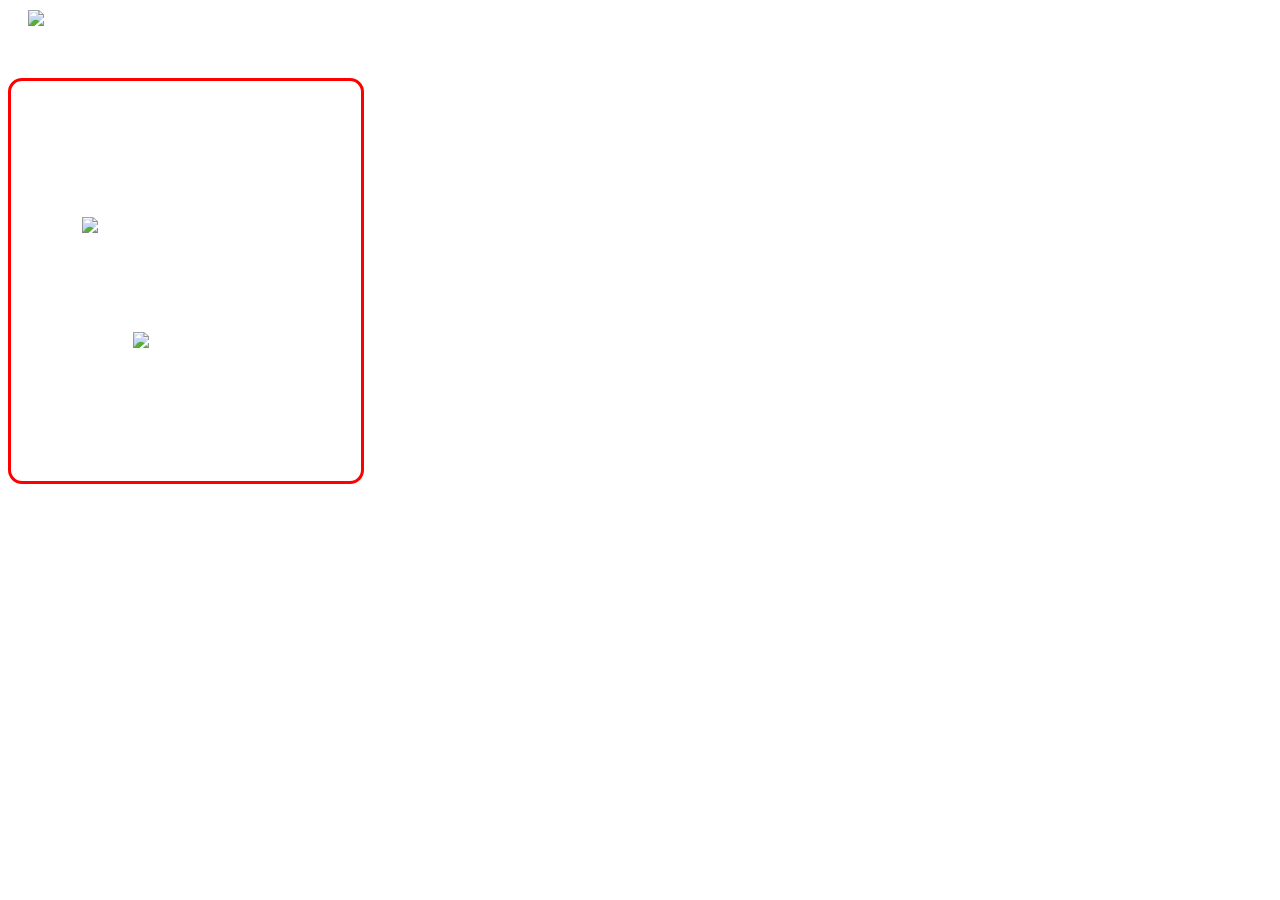
==== lab 3/part 3/part3.html @ 74a34e52 "HTML5 labs" ====
<!DOCTYPE html>
<html lang="en">
<head>
    <meta charset="UTF-8">
    <meta name="viewport" content="width=device-width, initial-scale=1.0">
    <title>Document</title>
    <link href="part3.css" rel="stylesheet">
</head>
<body>
    <div>
        <img src="/part 3/images/1.png" style="top: -71px; left: 17px; position: relative;">
        <img src="/part 3/images/2.png" style=" top: 136px; left: 51px; position: relative;">
        <img src="/part 3/images/1.png" style=" top: 251px; left: 82px; position: relative;">
    </div>
</body>
</html>
---- lab 3/part 3/part3.css ----
div{
    width: 350px;
    height: 400px;
    position: relative;
    border: 3px solid #ff0000;
    top: 70px;
    border-radius: 14px;
}
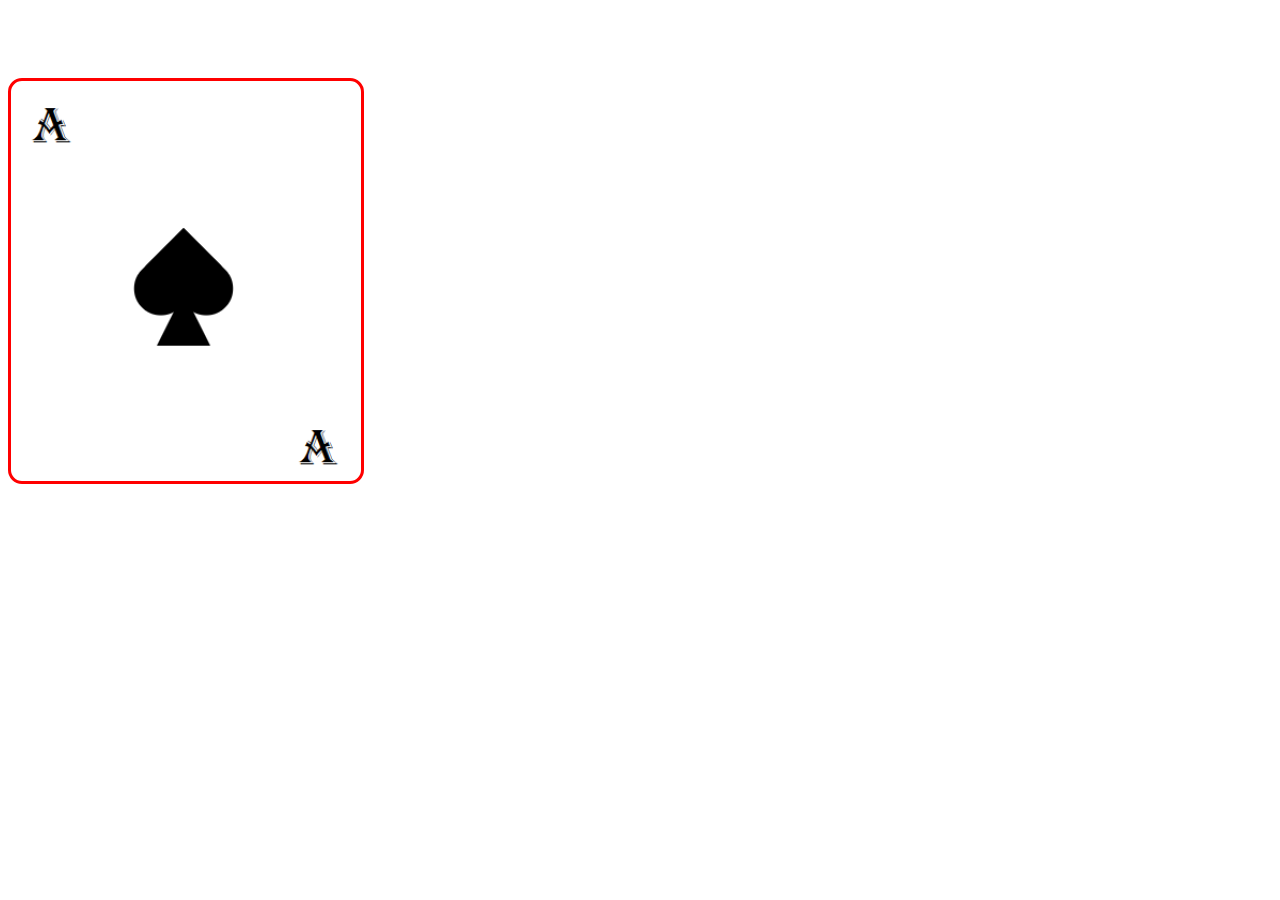
==== commit e446cce9: "lab 4" ====
--- a/lab 3/part 3/part3.html
+++ b/lab 3/part 3/part3.html
@@ -8,9 +8,9 @@
 </head>
 <body>
     <div>
-        <img src="/part 3/images/1.png" style="top: -71px; left: 17px; position: relative;">
-        <img src="/part 3/images/2.png" style=" top: 136px; left: 51px; position: relative;">
-        <img src="/part 3/images/1.png" style=" top: 251px; left: 82px; position: relative;">
+        <img src="images/1.png" style="top: -71px; left: 17px; position: relative;">
+        <img src="images/2.png" style=" top: 136px; left: 51px; position: relative;">
+        <img src="images/1.png" style=" top: 251px; left: 82px; position: relative;">
     </div>
 </body>
 </html>